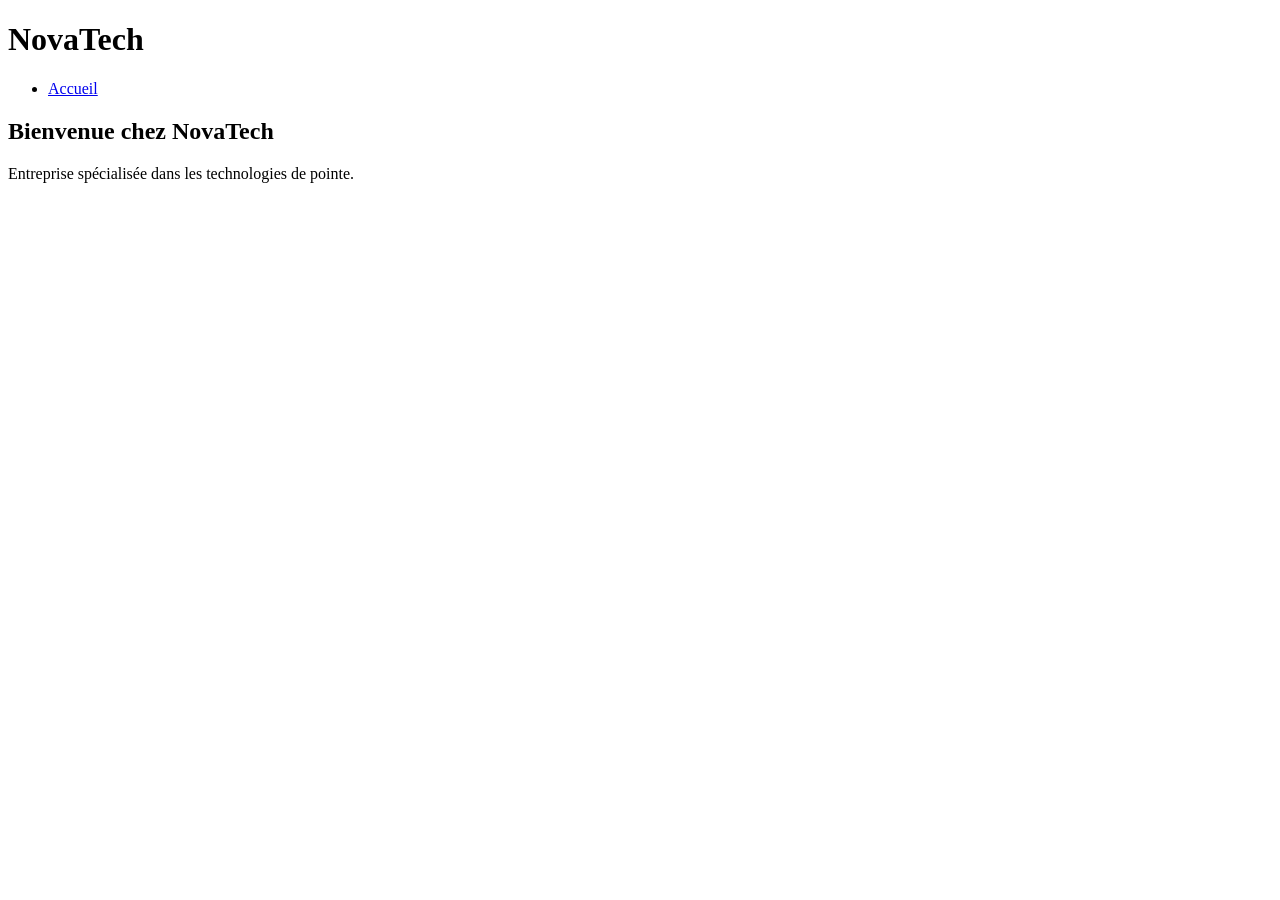
==== index.html @ 8a671bfc "Initialisation du projet + ajout d'un index/page d'acceuil" ====
<!DOCTYPE html>
<html lang="en">
<head>
    <meta charset="UTF-8">
    <meta name="viewport" content="width=device-width, initial-scale=1.0">
    <title>NovaTech</title>
</head>
<body>
    <header>
        <h1>NovaTech</h1>
        <nav>
            <ul>
                <li><a href="index.html">Accueil</a></li>
            </ul>
        </nav>
    </header>
    <main>
        <h2>Bienvenue chez NovaTech</h2>
        <p>Entreprise spécialisée dans les technologies de pointe.</p>
    </main>
</body>
</html>
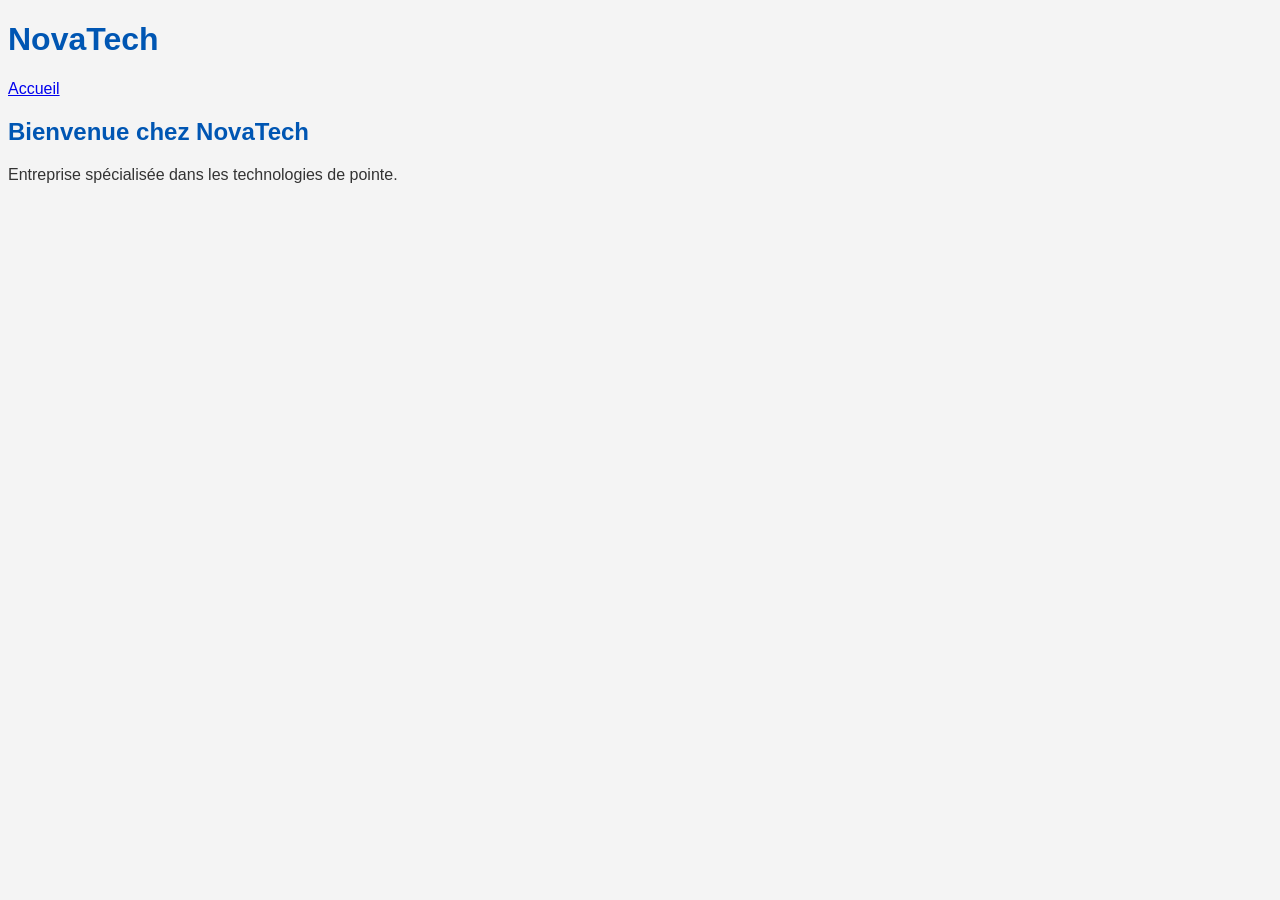
==== commit 98431a6e: "Ajout du fichier CSS et mise en forme de la page d'acceuil" ====
--- a/index.html
+++ b/index.html
@@ -3,6 +3,7 @@
 <head>
     <meta charset="UTF-8">
     <meta name="viewport" content="width=device-width, initial-scale=1.0">
+    <link rel="stylesheet" href="style.css">
     <title>NovaTech</title>
 </head>
 <body>
--- a/style.css
+++ b/style.css
@@ -0,0 +1,19 @@
+body {
+    font-family: Arial, sans-serif;
+    background-color: #f4f4f4;
+    color: #333;
+}
+
+h1, h2 {
+    color: #0056b3;
+}
+
+nav ul {
+    list-style: none;
+    padding: 0;
+}
+
+nav ul li {
+    display: inline;
+    margin-right: 15px;
+}
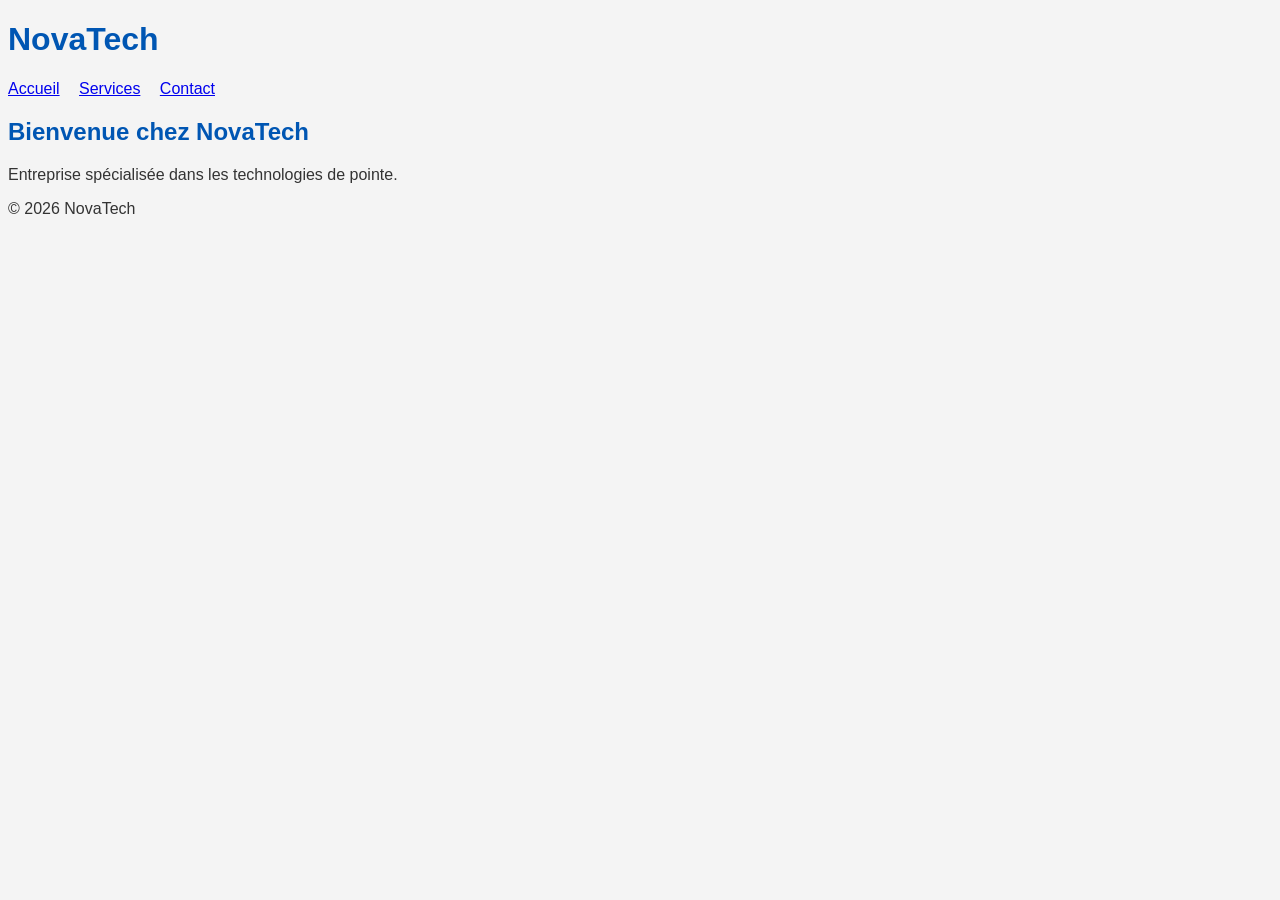
==== commit e4c2ebaf: "Ajout du copyright dans le pied de la page" ====
--- a/index.html
+++ b/index.html
@@ -12,6 +12,8 @@
         <nav>
             <ul>
                 <li><a href="index.html">Accueil</a></li>
+                <li><a href="services.html">Services</a></li>
+                <li><a href="contact.html">Contact</a></li>
             </ul>
         </nav>
     </header>
@@ -19,5 +21,8 @@
         <h2>Bienvenue chez NovaTech</h2>
         <p>Entreprise spécialisée dans les technologies de pointe.</p>
     </main>
+    <footer>
+    <p>&copy; 2026 NovaTech</p>
+    </footer>
 </body>
 </html>
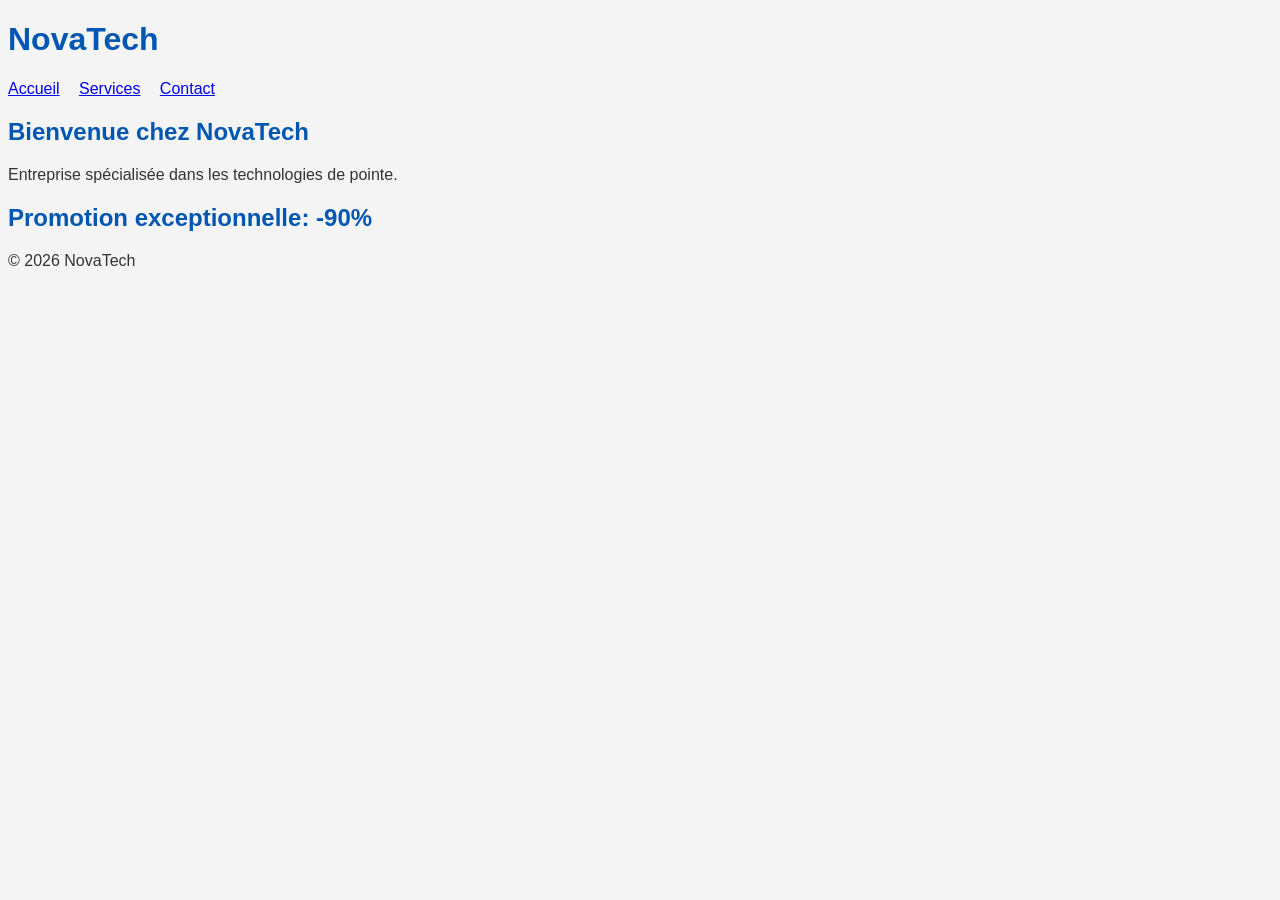
==== commit 1be7a06a: "Ajout promotion" ====
--- a/index.html
+++ b/index.html
@@ -20,6 +20,7 @@
     <main>
         <h2>Bienvenue chez NovaTech</h2>
         <p>Entreprise spécialisée dans les technologies de pointe.</p>
+        <h2>Promotion exceptionnelle: -90%</h2>
     </main>
     <footer>
     <p>&copy; 2026 NovaTech</p>
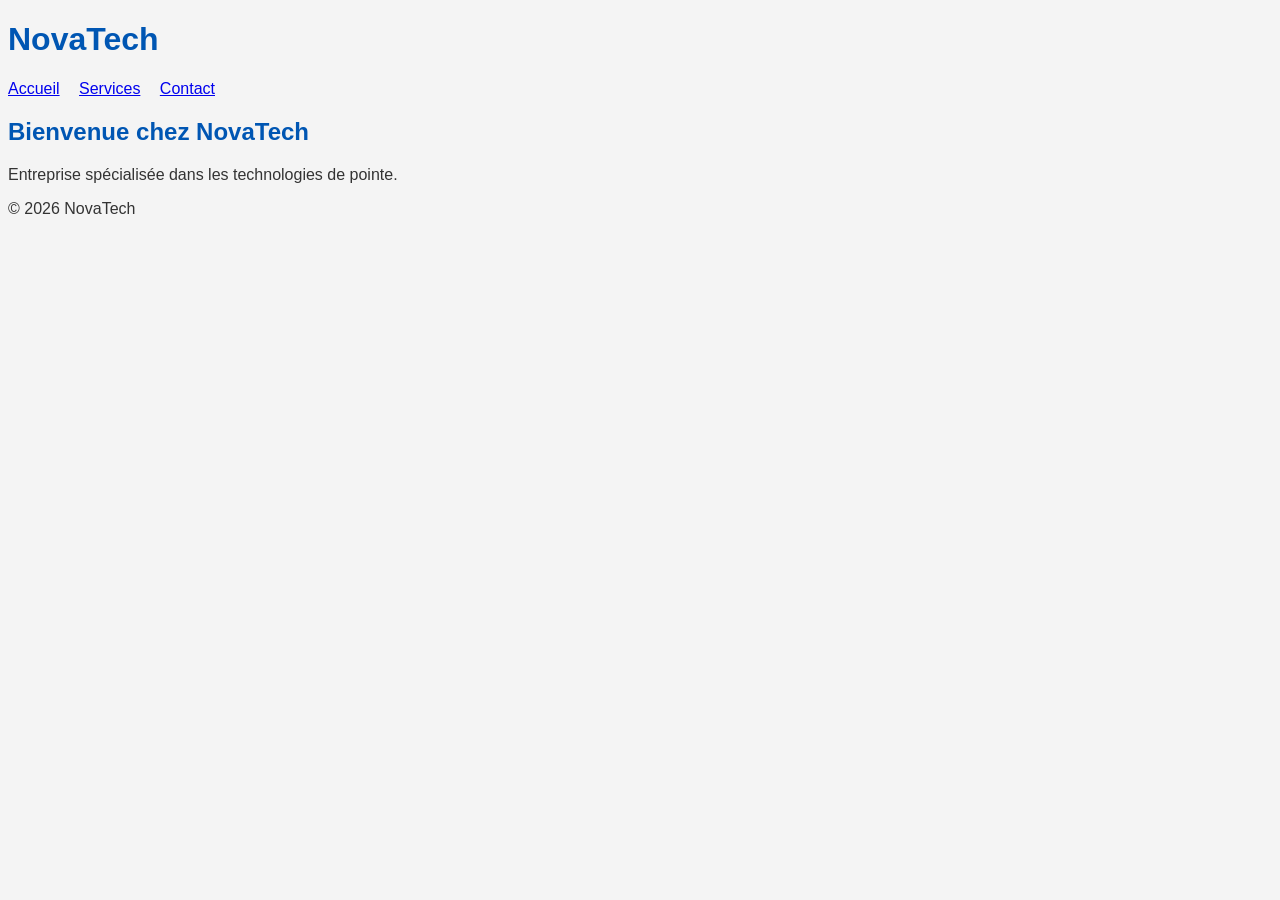
==== commit 282e7d16: "Revert "Ajout promotion" This reverts commit 1be7a06ae133a164efa31831fc461f87d15ed9fe." ====
--- a/index.html
+++ b/index.html
@@ -20,7 +20,6 @@
     <main>
         <h2>Bienvenue chez NovaTech</h2>
         <p>Entreprise spécialisée dans les technologies de pointe.</p>
-        <h2>Promotion exceptionnelle: -90%</h2>
     </main>
     <footer>
     <p>&copy; 2026 NovaTech</p>
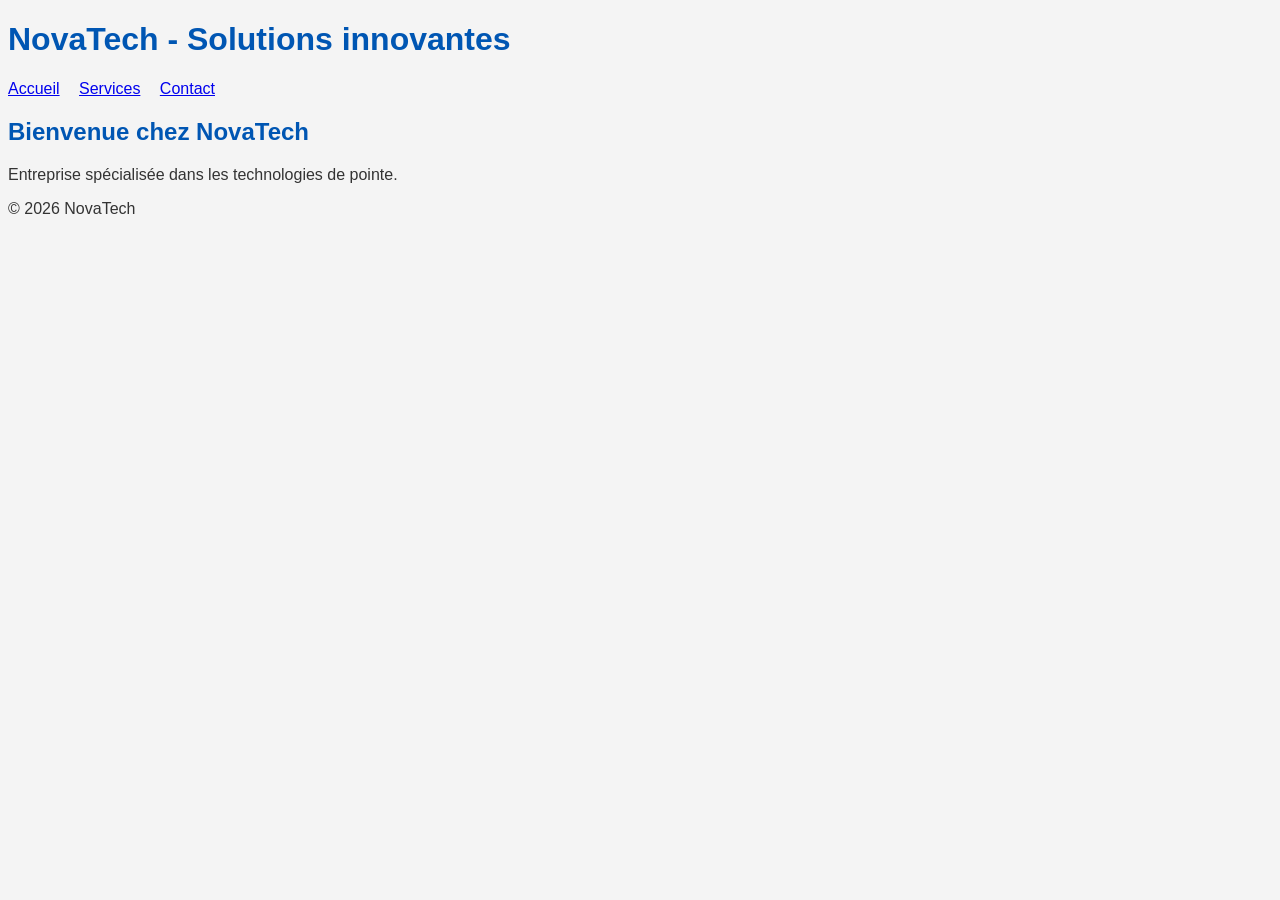
==== commit 0ed34244: "Correction urgente du titre sur la page d'accueil" ====
--- a/index.html
+++ b/index.html
@@ -8,7 +8,7 @@
 </head>
 <body>
     <header>
-        <h1>NovaTech</h1>
+        <h1>NovaTech - Solutions innovantes</h1>
         <nav>
             <ul>
                 <li><a href="index.html">Accueil</a></li>
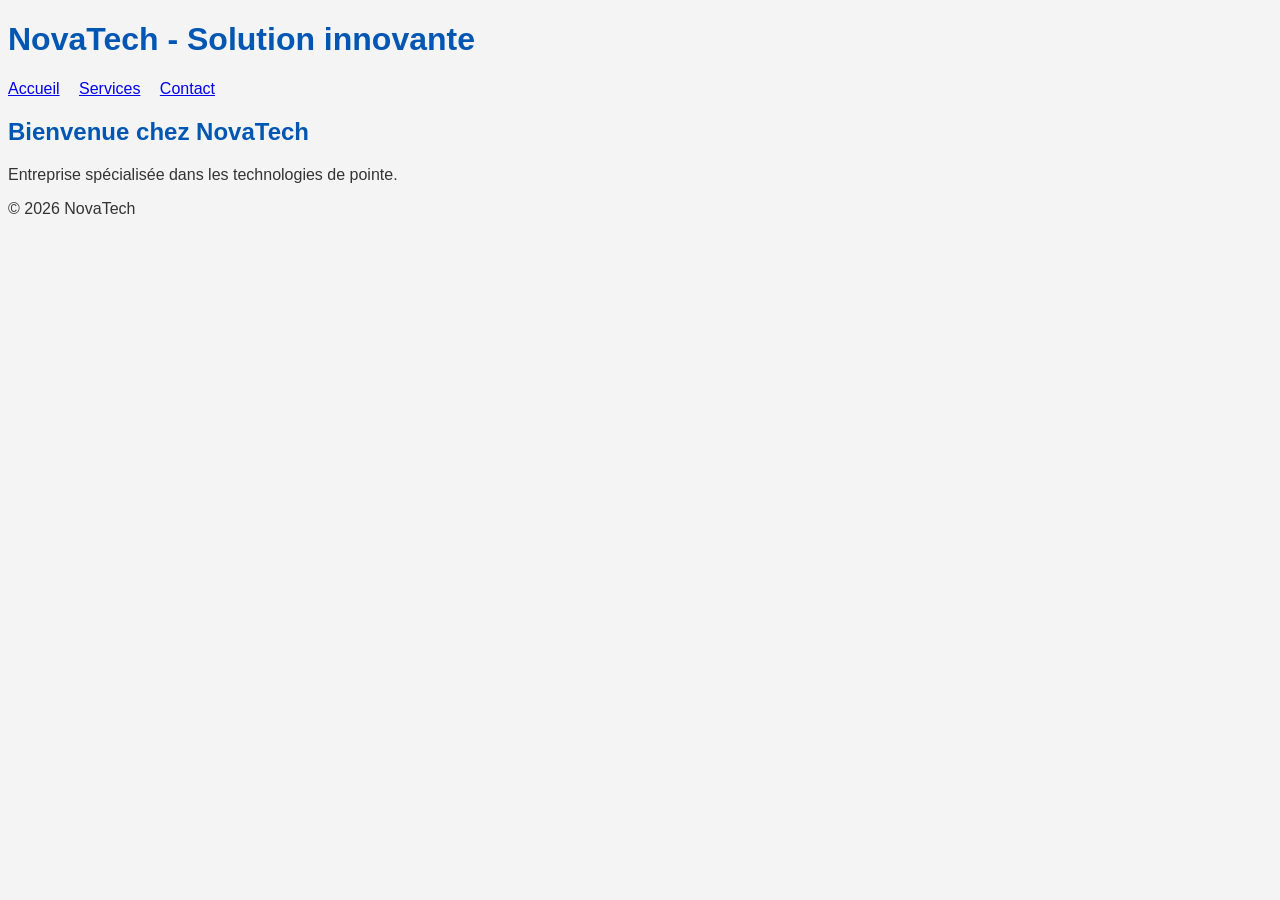
==== commit 02fe35f6: "Correction orthographes dans le titre" ====
--- a/index.html
+++ b/index.html
@@ -8,7 +8,7 @@
 </head>
 <body>
     <header>
-        <h1>NovaTech - Solutions innovantes</h1>
+        <h1>NovaTech - Solution innovante</h1>
         <nav>
             <ul>
                 <li><a href="index.html">Accueil</a></li>
